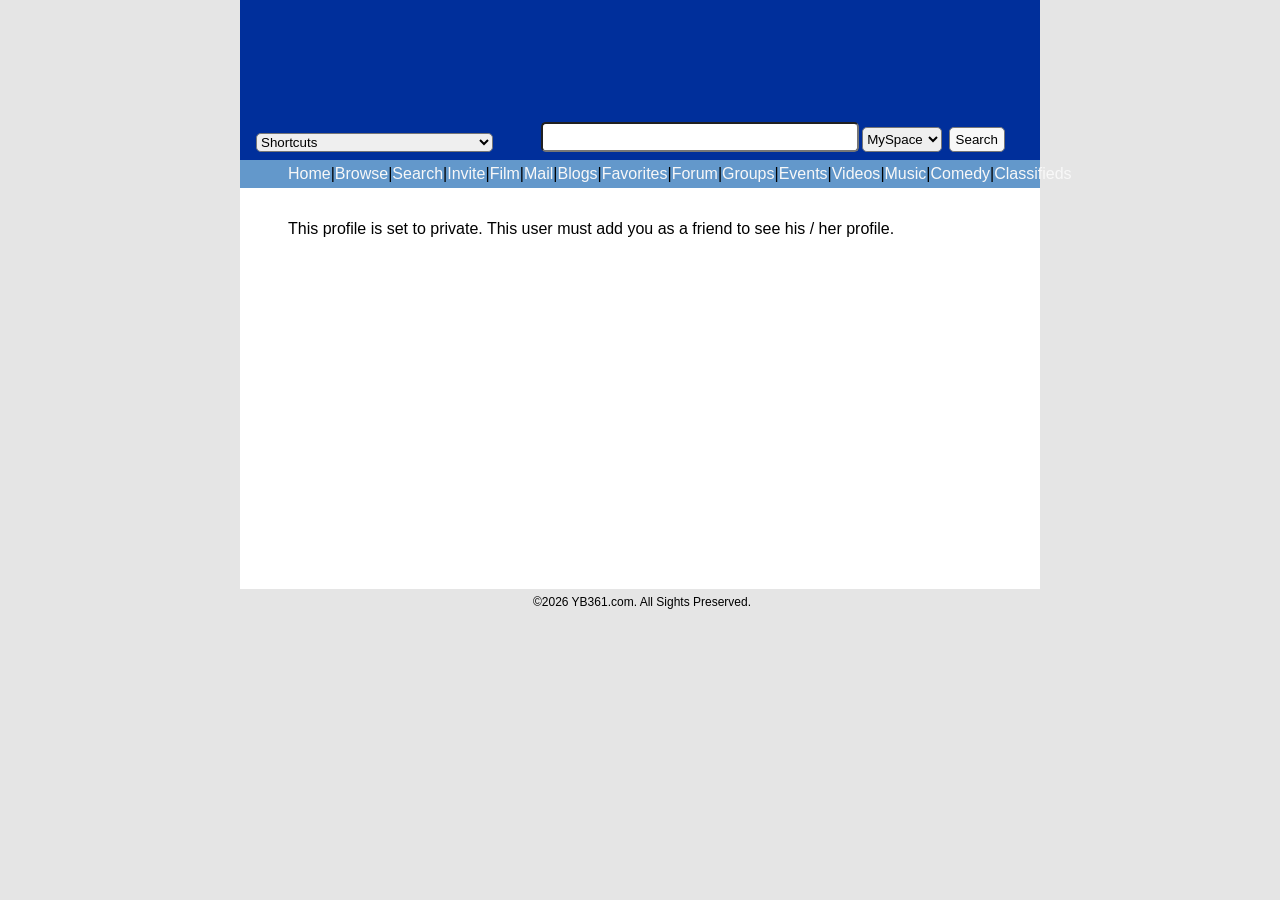
==== Pages/MySpace.html @ 8af5a833 "real Local upload for the same reasons as before" ====
<!DOCTYPE html>
<html>
  <head>
    <title>xXx_YB361_xXx</title>
    <link href='/Styles/MySpaceStyle.css' rel='stylesheet'>
  </head>

  <body>
    <!-- Dark Blue Section of the header. -->
     <div class="top-header">
        <!-- Shortcut Dropdown -->
        <select name="options" id="options">
            <option value="shortcuts">Shortcuts</option>
            <option value="I don't know bro.">I don't know bro.</option>
            <option value="Born too soon to explore the MySpace.">Born too soon to explore MySpace.</option>
            <option value="Born too late to explore deep space.">Born too late to explore deep space.</option>
            <option value="Born at just the right time to make this space.">Born just right to make this a space.</option>

        </select>

        <!-- Search Bar With All Elements-->
        <form class="search-bar">
            <input type="search" class="search-input" placeholder="" aria-label="Search"/>
            <select name="search-select" id="search-select">
                <option value="MySpace">MySpace</option>
                <option value="I don't know bro.">I don't know bro.</option>
                <option value="Born too soon to explore the MySpace.">Born too soon to explore MySpace.</option>
                <option value="Born too late to explore deep space.">Born too late to explore deep space.</option>
                <option value="Born at just the right time to make this space.">Born just right to make this a space.</option>
            </select>
            <button type="submit" class="search-btn">Search</button>
            <img src="Images/MySpace/PoweredByGoogle.png" alt="" class="powered-by-google">
        </form>
     </div>

     <!-- Light Blue Section of the header.-->
    <div class="bottom-header">
        <a href="#" class="banner-buttons">Home</a>
        <p class="button-divider"> | </p>
        <a href="#" class="banner-buttons">Browse</a>
        <p class="button-divider"> | </p>
        <a href="#" class="banner-buttons">Search</a>
        <p class="button-divider"> | </p>
        <a href="#" class="banner-buttons">Invite</a>
        <p class="button-divider"> | </p>
        <a href="#" class="banner-buttons">Film</a>
        <p class="button-divider"> | </p>
        <a href="#" class="banner-buttons">Mail</a>
        <p class="button-divider"> | </p>
        <a href="#" class="banner-buttons">Blogs</a>
        <p class="button-divider"> | </p>
        <a href="#" class="banner-buttons">Favorites</a>
        <p class="button-divider"> | </p>
        <a href="#" class="banner-buttons">Forum</a>
        <p class="button-divider"> | </p>
        <a href="#" class="banner-buttons">Groups</a>
        <p class="button-divider"> | </p>
        <a href="#" class="banner-buttons">Events</a>
        <p class="button-divider"> | </p>
        <a href="#" class="banner-buttons">Videos</a>
        <p class="button-divider"> | </p>
        <a href="#" class="banner-buttons">Music</a>
        <p class="button-divider"> | </p>
        <a href="#" class="banner-buttons">Comedy</a>
        <p class="button-divider"> | </p>
        <a href="#" class="banner-buttons">Classifieds</a>
    </div>

    <!-- Main Page-->
    <div class="profile">
        <div class="left-profile">
            <img src="Images/Generic/slime.jpeg" alt="" class="slimeball">
        </div>
        <div class="right-profile">
            <div class="private-notification">
                <p class="private-text">
                    This profile is set to private. This user must add you as a friend to see his / her profile.
                </p>
            </div>
            <iframe width="560" height="315" src="https://www.youtube.com/embed/rZhBEMpbxC4?si=sfsTWliMzjo2qN3c" title="YouTube video player" frameborder="0" allow="accelerometer; autoplay; clipboard-write; encrypted-media; gyroscope; picture-in-picture; web-share" referrerpolicy="strict-origin-when-cross-origin" allowfullscreen></iframe>
        </div>
    </div>

    
    <!-- Footer of the page containing fake information. -->
    <div class="footer">
      ©2026 YB361.com. All Sights Preserved.
    </div>
  </body>
</html>
---- Styles/MySpaceStyle.css ----
*, *::before, *::after {
    box-sizing: border-box;
    font-family: 'Veranda', 'Gill Sans MT', Calibri, 'Trebuchet MS', sans-serif;
}

body {
	margin: 0;
 	background-color: rgb(229, 229, 229)
}

/* Styling for the top header */
.top-header{
    display: flex;
    justify-content: space-between;
    align-items: flex-end;
    background-color: rgba(0, 47, 155);
    margin: 0 15rem 0 15rem;
    height: 10rem;
}

#options{
    margin: .5rem 2rem 0.5rem 1rem;
    border-radius: .3rem;
}

.search-bar{
    display: flex;
    align-items: flex-end;
    flex-direction: row;
    width: 100%;
    margin: .5rem 2rem 0.5rem 1rem;
}

.search-input{
    border-radius: .3rem;
    width: 100%;
    height: 30px;
}

#search-select{
    border-radius: .3rem;
    width: 5rem;
    height: 25px;
    margin: 0 .2rem;
}

.search-btn{
    height: 25px;
    margin: 0 .2rem;
}

.search-btn{
    border: 1px solid #777;
    background-color: #f8f8f8;
    border-radius: .3rem;
    cursor: pointer;
}

.powered-by-google{
    max-height: 30px;
}

/* Styling for the Bottom Header */
.bottom-header{
    display: flex;
    justify-content: space-around;
    align-items: center;
    background-color: rgba(99, 152, 203);
    margin: 0 15rem 0 15rem;
    padding: 0.1rem 3rem 0.1rem 3rem;
    height: 1.75rem;
}

.banner-buttons{
    text-decoration: none;
    color: #f8f8f8;
    font-size: 1rem;
}

/* Styling for the actual page. */
.profile{
    display: flex;
    align-items: center;
    background-color: rgb(255, 255, 255);
    margin: 0 15rem 0 15rem;
    padding: 1rem 3rem 1rem 3rem;
    height: 100%;
}

.slimeball{
    height: 300px;
}

/* Styling for Page Footer*/
.footer{
	margin-bottom: .375rem;
	margin-top: .375rem;
	text-align: center;
	color: #000000;
	font-size: 0.75rem;
	padding: 0 .0625rem .0625rem .3125rem;
}
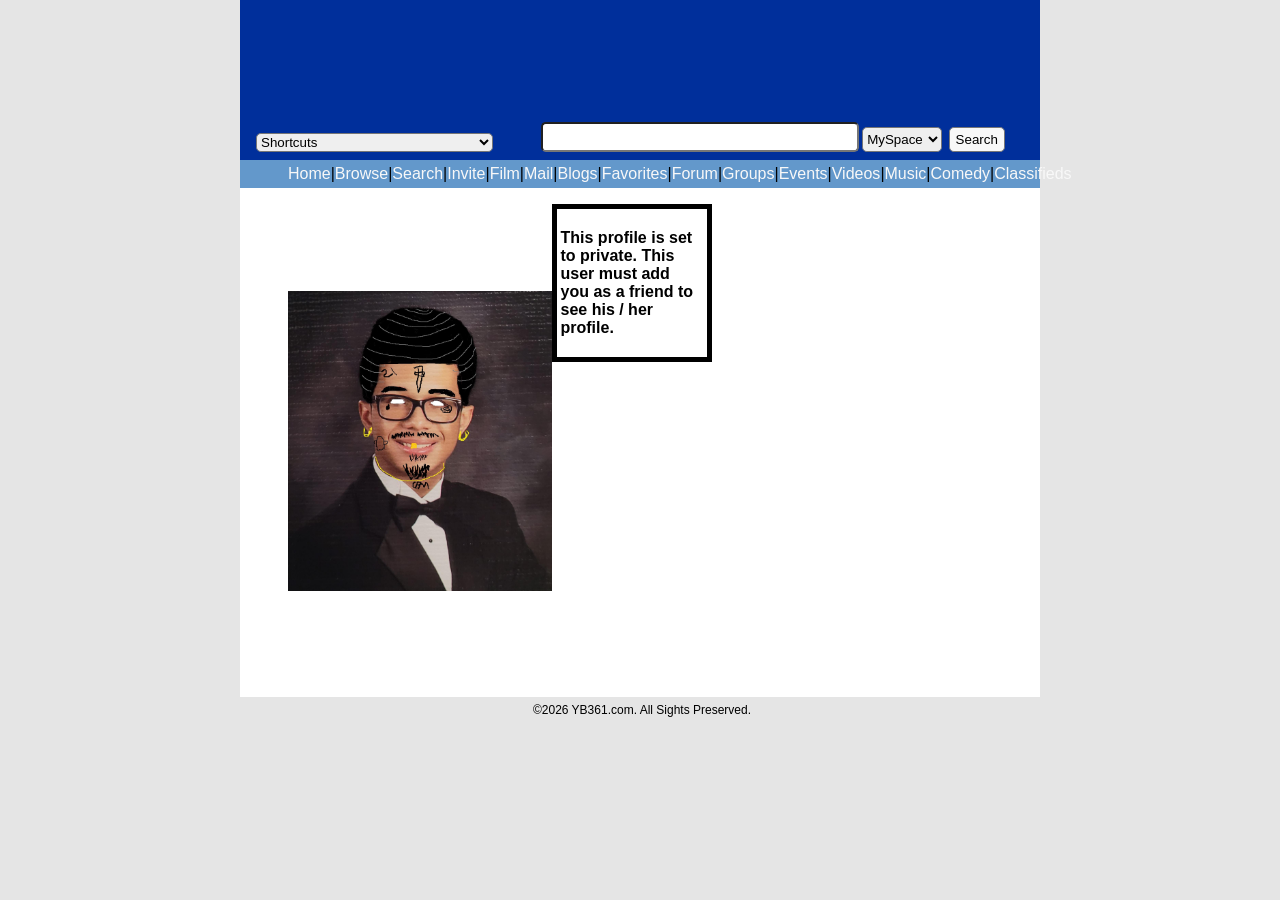
==== commit 7a4f5137: "Testing Commit + MySpace Page Update Just to make sure it actually works. Only changed a little bit " ====
--- a/Pages/MySpace.html
+++ b/Pages/MySpace.html
@@ -69,7 +69,7 @@
     <!-- Main Page-->
     <div class="profile">
         <div class="left-profile">
-            <img src="Images/Generic/slime.jpeg" alt="" class="slimeball">
+            <img src="/Images/MySpace/slime.jpeg" alt="" class="slimeball">
         </div>
         <div class="right-profile">
             <div class="private-notification">
--- a/Styles/MySpaceStyle.css
+++ b/Styles/MySpaceStyle.css
@@ -91,6 +91,20 @@
     height: 300px;
 }
 
+.private-notification{
+    border-style: solid;
+    border-width: 5px;
+    border-color: #000000;
+    padding: .25rem;
+    word-wrap: normal;
+    width: 10rem;
+}
+
+.private-text{
+    font-weight: bolder;
+
+}
+
 /* Styling for Page Footer*/
 .footer{
 	margin-bottom: .375rem;
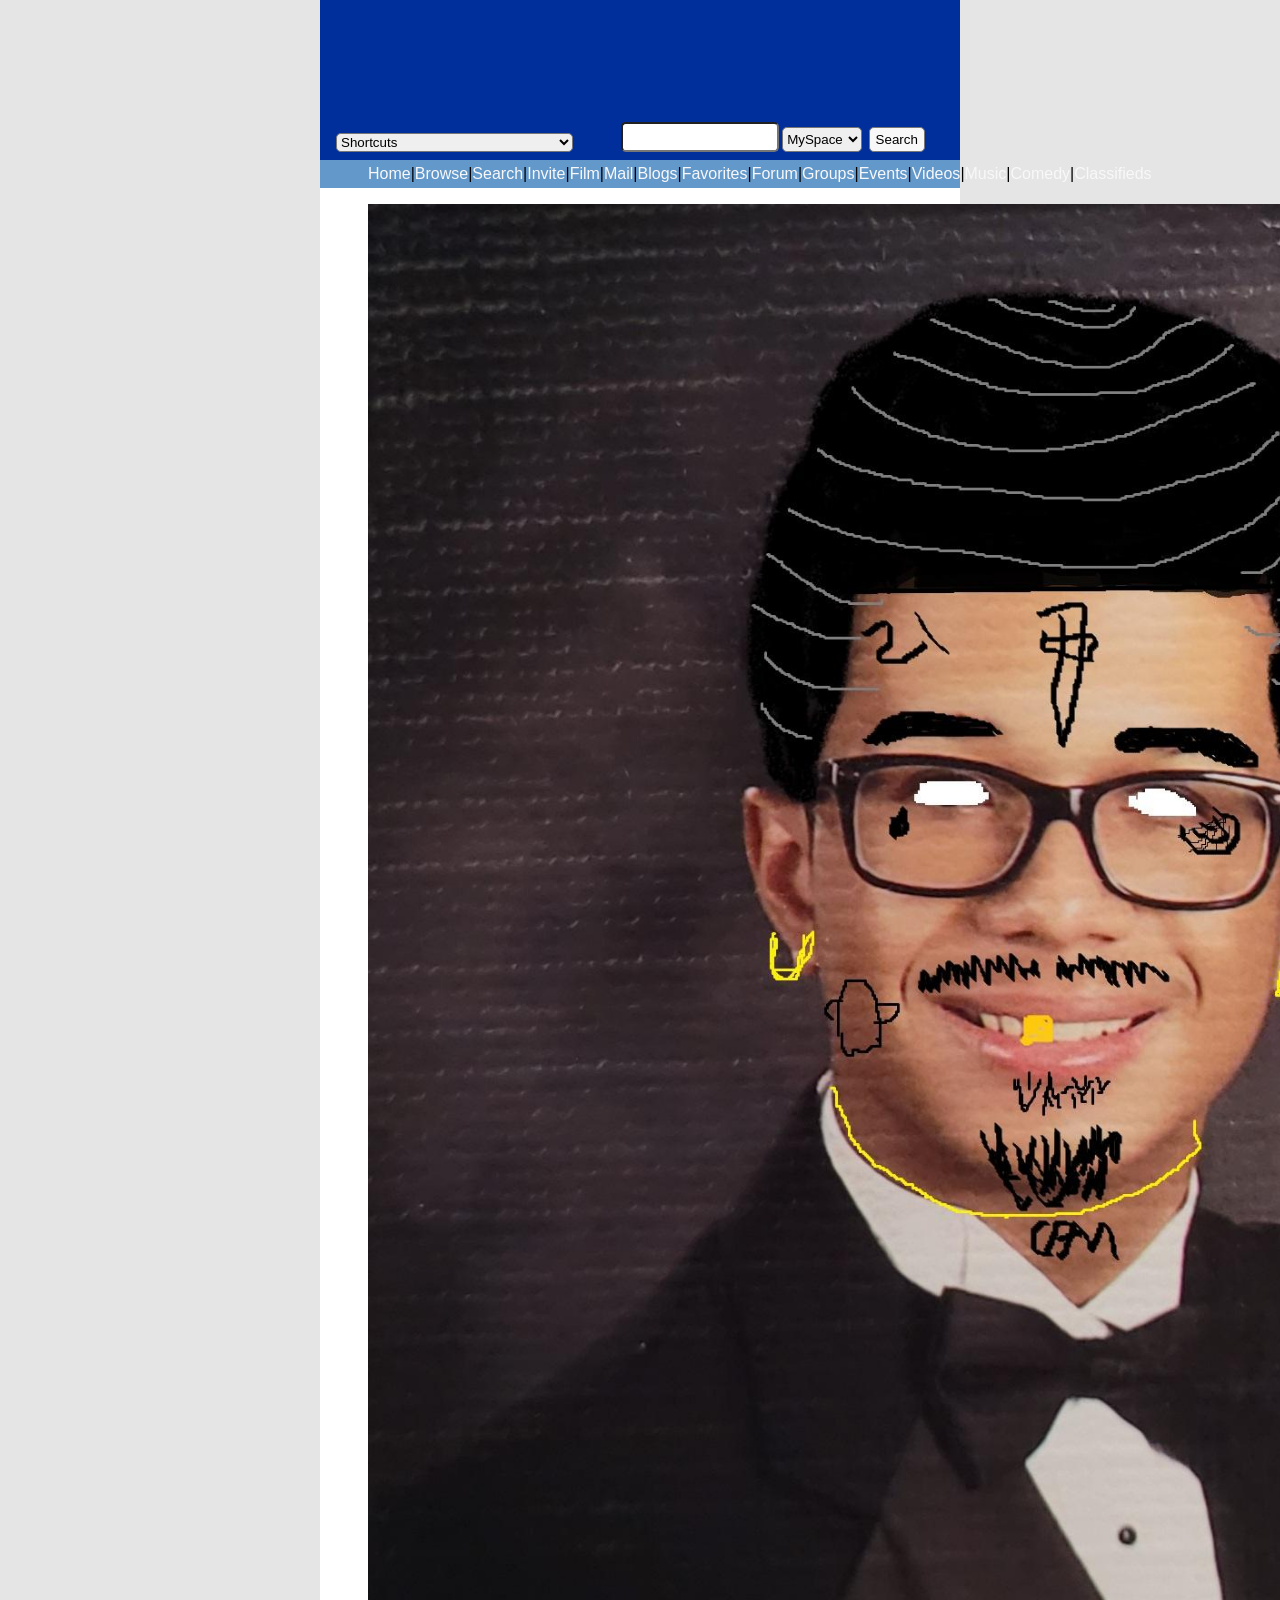
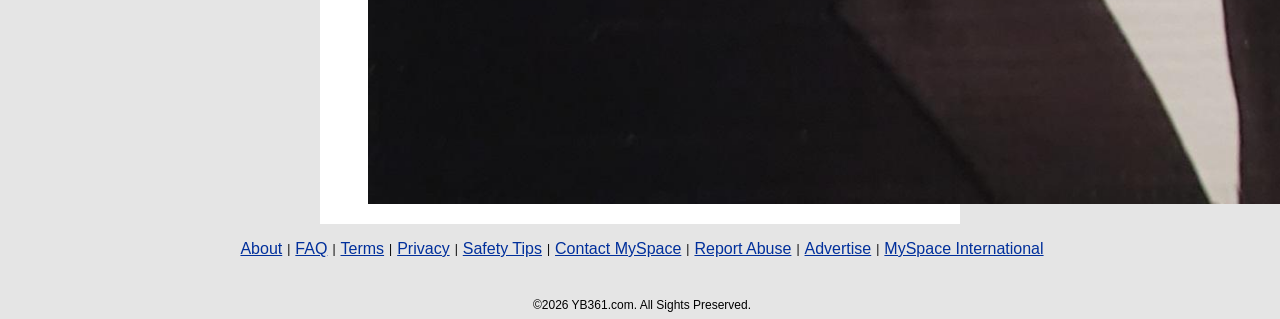
==== commit b1362276: "Updated MySpace Site getting it closer to the final design. Showed one of my coworkers, and he said " ====
--- a/Pages/MySpace.html
+++ b/Pages/MySpace.html
@@ -84,6 +84,25 @@
     
     <!-- Footer of the page containing fake information. -->
     <div class="footer">
+      <div class="top-footer">
+        <a href="#" class="footer-buttons">About</a>
+        <p class="button-divider"> | </p>
+        <a href="#" class="footer-buttons">FAQ</a>
+        <p class="button-divider"> | </p>
+        <a href="#" class="footer-buttons">Terms</a>
+        <p class="button-divider"> | </p>
+        <a href="#" class="footer-buttons">Privacy</a>
+        <p class="button-divider"> | </p>
+        <a href="#" class="footer-buttons">Safety Tips</a>
+        <p class="button-divider"> | </p>
+        <a href="#" class="footer-buttons">Contact MySpace</a>
+        <p class="button-divider"> | </p>
+        <a href="#" class="footer-buttons">Report Abuse</a>
+        <p class="button-divider"> | </p>
+        <a href="#" class="footer-buttons">Advertise</a>
+        <p class="button-divider"> | </p>
+        <a href="#" class="footer-buttons">MySpace International</a>
+      </div>  
       ©2026 YB361.com. All Sights Preserved.
     </div>
   </body>
--- a/Styles/MySpaceStyle.css
+++ b/Styles/MySpaceStyle.css
@@ -14,7 +14,7 @@
     justify-content: space-between;
     align-items: flex-end;
     background-color: rgba(0, 47, 155);
-    margin: 0 15rem 0 15rem;
+    margin: 0 20rem 0 20rem;
     height: 10rem;
 }
 
@@ -66,7 +66,7 @@
     justify-content: space-around;
     align-items: center;
     background-color: rgba(99, 152, 203);
-    margin: 0 15rem 0 15rem;
+    margin: 0 20rem 0 20rem;
     padding: 0.1rem 3rem 0.1rem 3rem;
     height: 1.75rem;
 }
@@ -82,18 +82,20 @@
     display: flex;
     align-items: center;
     background-color: rgb(255, 255, 255);
-    margin: 0 15rem 0 15rem;
+    margin: 0 20rem 0 20rem;
     padding: 1rem 3rem 1rem 3rem;
     height: 100%;
 }
 
+/* Left Profile */
 .slimeball{
-    height: 300px;
+    height: 100rem;
 }
 
+/* Right Profile */
 .private-notification{
     border-style: solid;
-    border-width: 5px;
+    border-width: 3px;
     border-color: #000000;
     padding: .25rem;
     word-wrap: normal;
@@ -102,10 +104,23 @@
 
 .private-text{
     font-weight: bolder;
-
 }
 
 /* Styling for Page Footer*/
+.top-footer{
+    display: flex;
+    flex-direction: row;
+    align-items: center;
+    justify-content: center;
+    margin-bottom: 30px;
+}
+
+.footer-buttons{
+    color: rgba(0, 47, 155);
+    padding: 5px;
+    font-size: 1rem;
+}
+
 .footer{
 	margin-bottom: .375rem;
 	margin-top: .375rem;
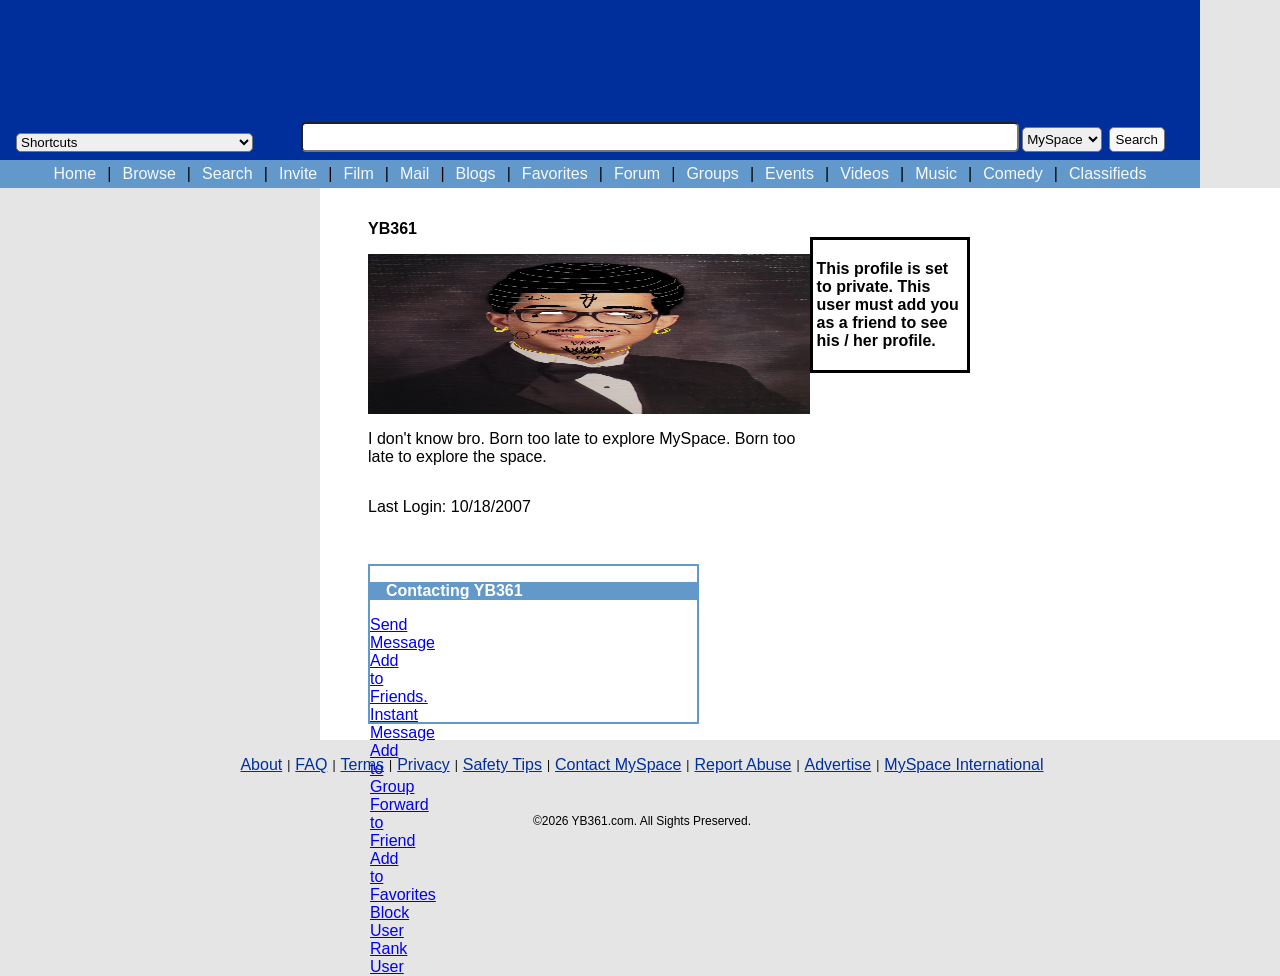
==== commit cb1f0cd7: "Update to MySpace Site 2" ====
--- a/Pages/MySpace.html
+++ b/Pages/MySpace.html
@@ -69,7 +69,28 @@
     <!-- Main Page-->
     <div class="profile">
         <div class="left-profile">
+            <p class="profile-name">YB361</p>
             <img src="/Images/MySpace/slime.jpeg" alt="" class="slimeball">
+            <p class="biography">I don't know bro. Born too late to explore MySpace. Born too late to explore the space.</p>
+            <p class="logon-info">Last Login: 10/18/2007</p>
+            <p class="mood"></p>
+            <div class="contact-section">
+                <div class="contact-header">
+                    <p class="contact-title">Contacting YB361</p>
+                </div>
+                <div class="contact-info">
+                    <a href="#" class="contact-links">Send Message</a>
+                    <a href="#" class="contact-links">Add to Friends.</a>
+                    <a href="#" class="contact-links">Instant Message</a>
+                    <a href="#" class="contact-links">Add to Group</a>
+                    <a href="#" class="contact-links">Forward to Friend</a>
+                    <a href="#" class="contact-links">Add to Favorites</a>
+                    <a href="#" class="contact-links">Block User</a>
+                    <a href="#" class="contact-links">Rank User</a>
+                </div>
+            </div>
+            <div class="page-url">
+            </div>
         </div>
         <div class="right-profile">
             <div class="private-notification">
--- a/Styles/MySpaceStyle.css
+++ b/Styles/MySpaceStyle.css
@@ -13,8 +13,10 @@
     display: flex;
     justify-content: space-between;
     align-items: flex-end;
+    justify-self: center;
     background-color: rgba(0, 47, 155);
-    margin: 0 20rem 0 20rem;
+    justify-self: center;
+    width: 75rem;
     height: 10rem;
 }
 
@@ -66,7 +68,8 @@
     justify-content: space-around;
     align-items: center;
     background-color: rgba(99, 152, 203);
-    margin: 0 20rem 0 20rem;
+    justify-self: center;
+    width: 75rem;
     padding: 0.1rem 3rem 0.1rem 3rem;
     height: 1.75rem;
 }
@@ -84,12 +87,55 @@
     background-color: rgb(255, 255, 255);
     margin: 0 20rem 0 20rem;
     padding: 1rem 3rem 1rem 3rem;
+    justify-self: center;
+    width: 75rem;
+    height: 10rem;
     height: 100%;
 }
 
 /* Left Profile */
+.left-profile{
+    display: flex;
+    flex-direction: column;
+    width: 40%;
+}
+
 .slimeball{
-    height: 100rem;
+    max-height: 10rem;
+    max-width: none;
+}
+
+.profile-name{
+    font-weight: bolder;
+}
+
+.contact-section{
+    border-style: solid;
+    border-width: 0.15rem;
+    border-color:rgba(99, 152, 203);
+    width: 75%;
+    height: 10rem;
+}
+
+.contact-header{
+    background-color: rgba(99, 152, 203);
+    padding: 0 0 0 1rem;
+}
+
+.contact-title{
+    font-weight: bolder;
+    color: white;
+}
+
+.contact-info{
+    display: flex;
+    flex-direction: column;
+    flex-wrap: wrap;
+}
+
+.contact-links{
+    height:12.5%;
+    width: 12.5%;
 }
 
 /* Right Profile */
